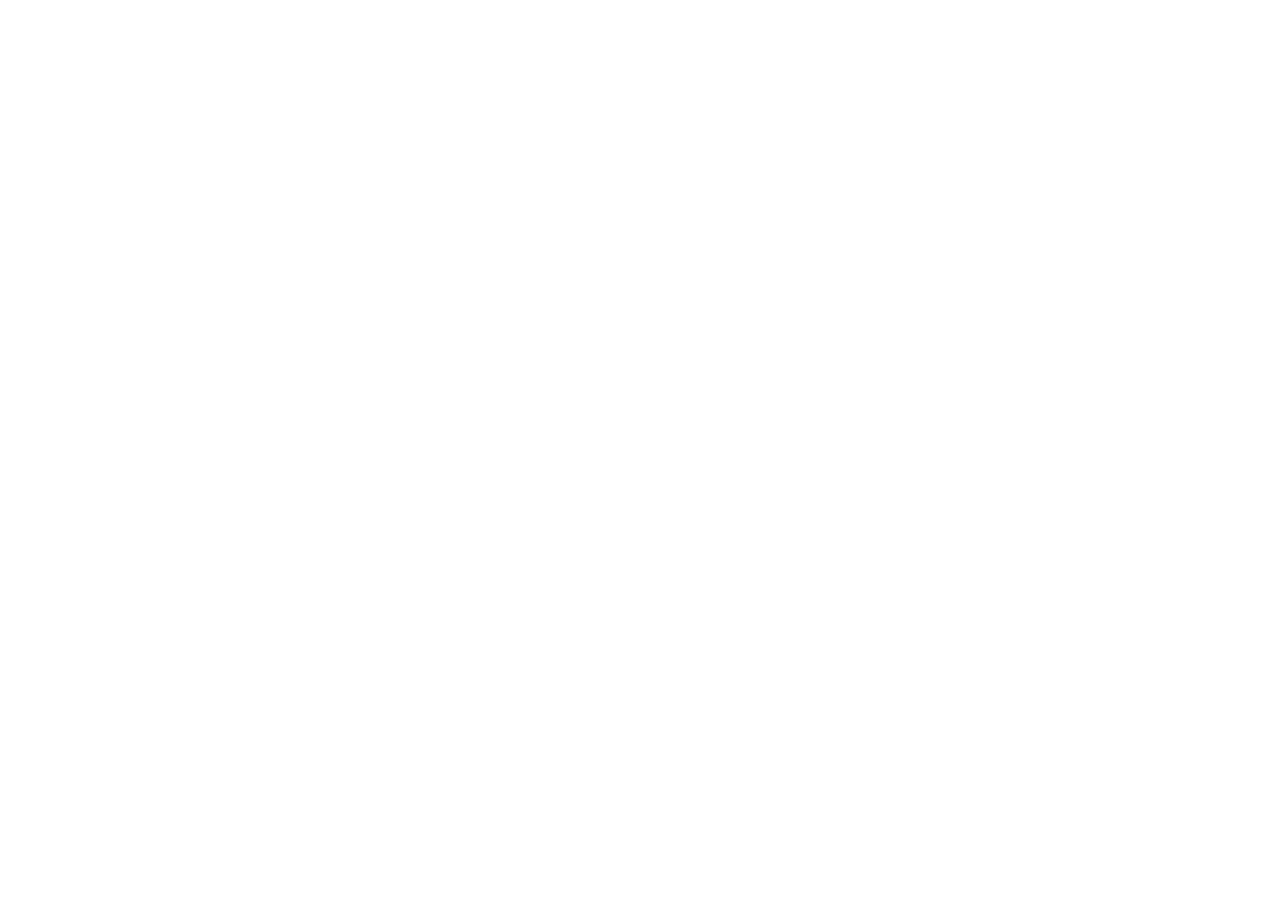
==== index.html @ b1297385 "Initial" ====
<!DOCTYPE html>
<html lang="en">
<head>
    <meta charset="UTF-8">
    <meta name="viewport" content="width=device-width, initial-scale=1.0">
    <title>Document</title>
</head>
<body>
    
</body>
</html>
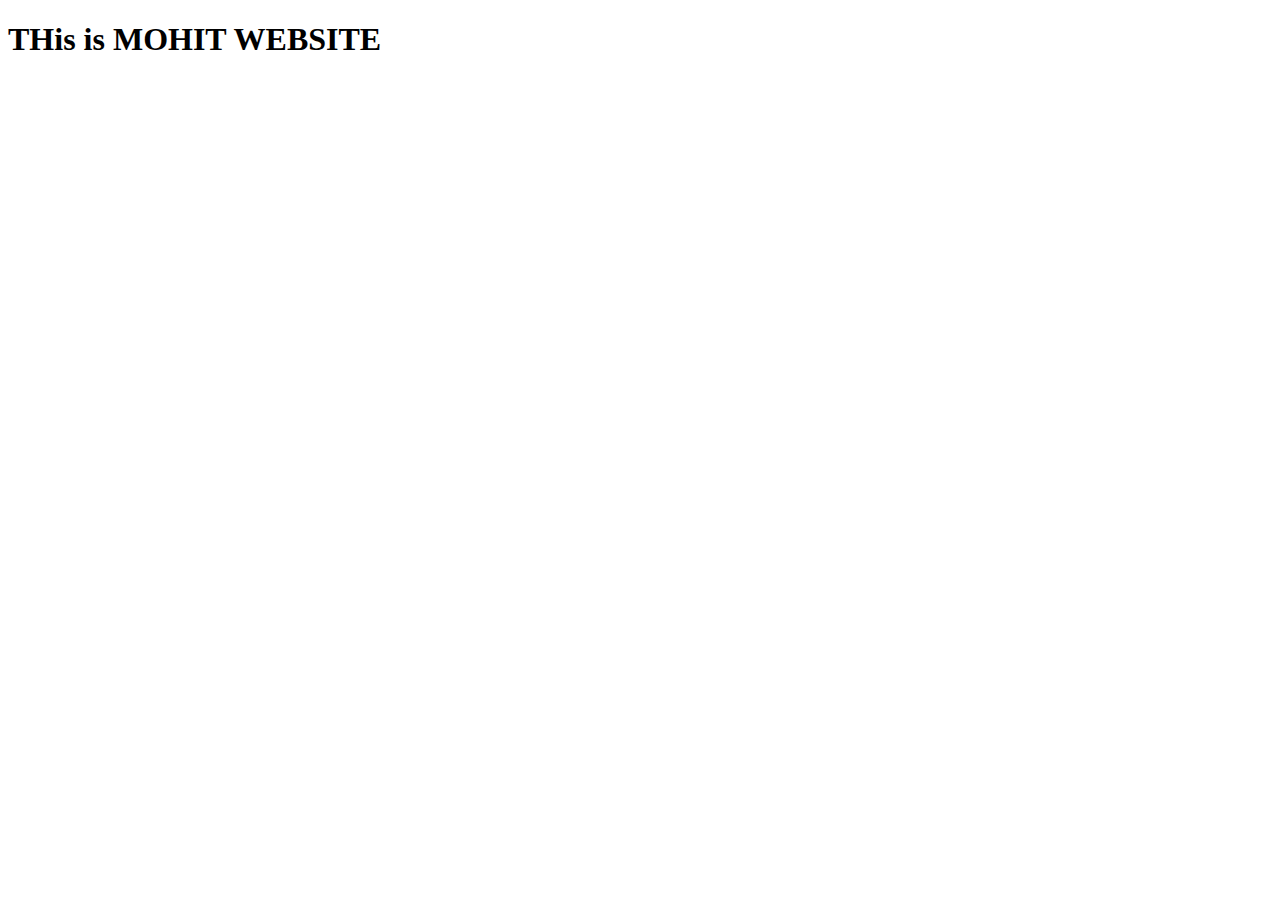
==== commit d70da486: "Update index.html" ====
--- a/index.html
+++ b/index.html
@@ -3,9 +3,10 @@
 <head>
     <meta charset="UTF-8">
     <meta name="viewport" content="width=device-width, initial-scale=1.0">
-    <title>Document</title>
+    <title>Mohit Kumar Yadav</title>
 </head>
 <body>
+    <h1>THis is MOHIT WEBSITE</h1>
     
 </body>
-</html>+</html>
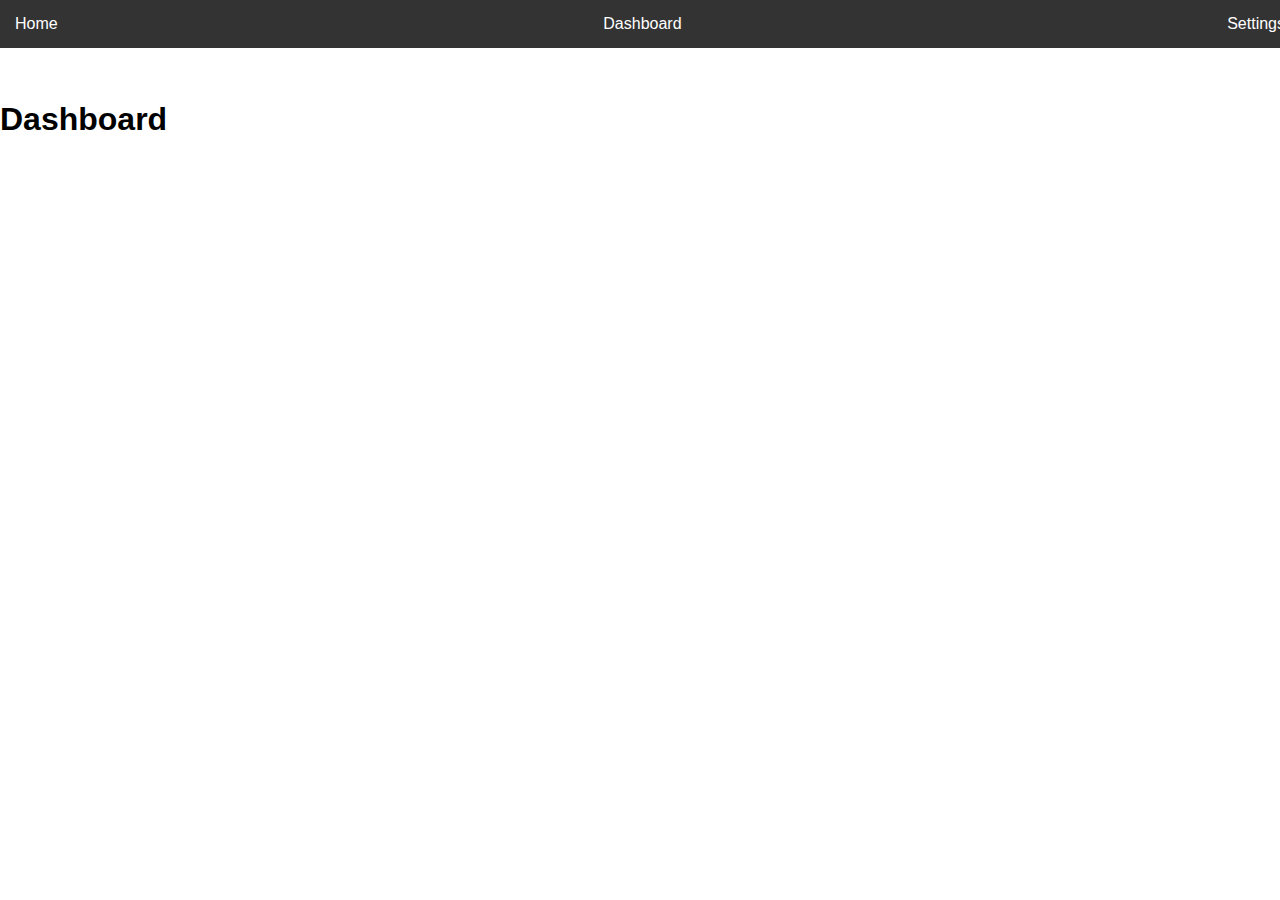
==== commit 2aa7366d: "Add files via upload" ====
--- a/index.html
+++ b/index.html
@@ -1,12 +1,59 @@
-<!DOCTYPE html>
-<html lang="en">
-<head>
-    <meta charset="UTF-8">
-    <meta name="viewport" content="width=device-width, initial-scale=1.0">
-    <title>Mohit Kumar Yadav</title>
-</head>
-<body>
-    <h1>THis is MOHIT WEBSITE</h1>
-    
-</body>
-</html>
+<!DOCTYPE html>
+<html lang="en">
+<head>
+    <meta charset="UTF-8">
+    <meta name="viewport" content="width=device-width, initial-scale=1.0">
+    <title>Dashboard</title>
+    <style>
+        body {
+            margin: 0;
+            padding: 0;
+            font-family: Arial, sans-serif;
+        }
+
+        header {
+            background-color: #333;
+            color: white;
+            padding: 10px;
+            position: fixed;
+            top: 0;
+            left: 0;
+            width: 100%;
+            z-index: 1000;
+        }
+
+        main {
+            padding: 80px 0 0 0; /* Add padding to the top of the main content area equal to the height of the header */
+        }
+
+        nav {
+            display: flex;
+            justify-content: space-between;
+            align-items: center;
+        }
+
+        nav a {
+            color: white;
+            text-decoration: none;
+            padding: 5px;
+        }
+
+        nav a:hover {
+            background-color: #555;
+        }
+    </style>
+</head>
+<body>
+    <header>
+        <nav>
+            <a href="#">Home</a>
+            <a href="#">Dashboard</a>
+            <a href="#">Settings</a>
+        </nav>
+    </header>
+    <main>
+        <h1>Dashboard</h1>
+        <!-- Add your main content here -->
+    </main>
+</body>
+</html>